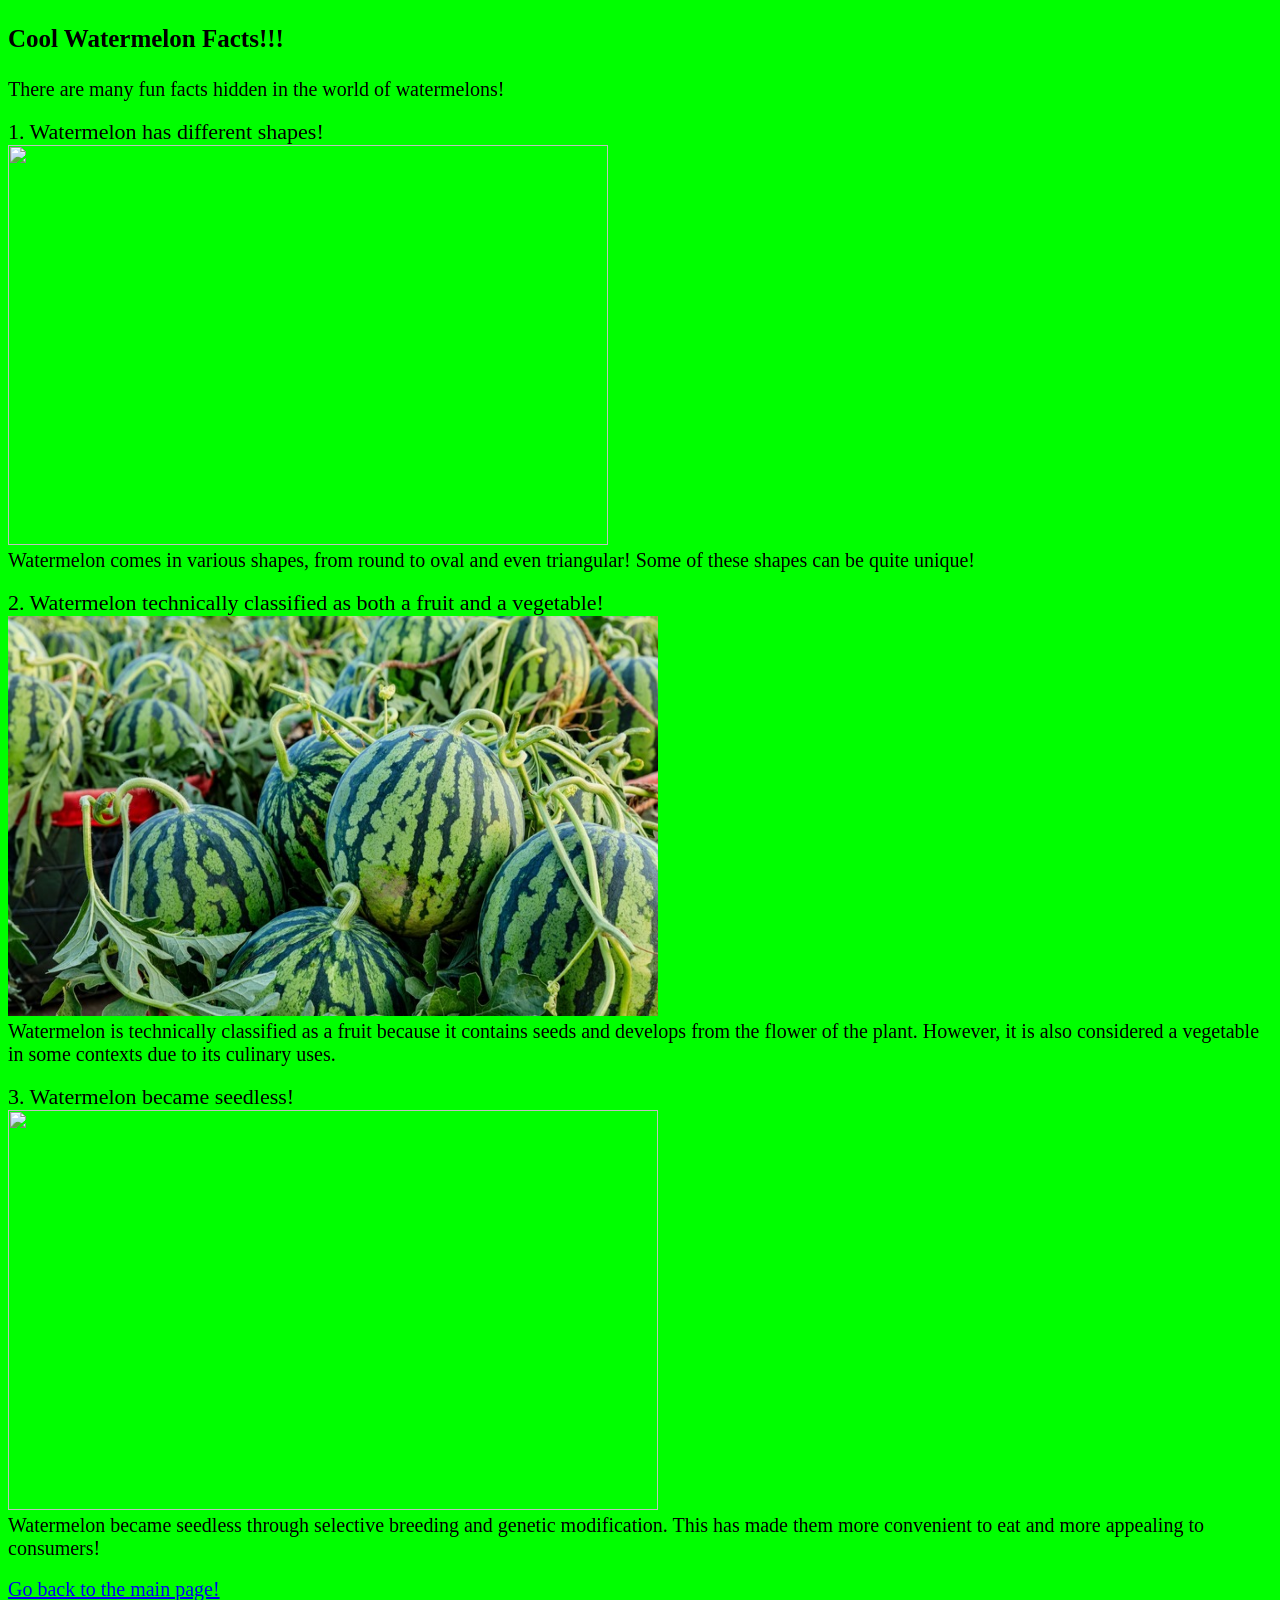
==== Facts.html @ e5c2ecfd "added favicon and pages" ====
<!DOCTYPE html>
<html>
    <head>
        <title>Watermelon Facts!!!</title>
        <link rel="stylesheet" href="style.css">
        <link rel="icon" type="image/x-icon" href="Blackhole.gif">
    </head>
    <body3>
        <h3>Cool Watermelon Facts!!!</h3>
        <p2>There are many fun facts hidden in the world of watermelons!</p2>
        <br>
        <br>
        <numbered list>
            <ol1>1. Watermelon has different shapes!</ol1>
                <br>
                <img src="shapes.jpg"
                height="400" width="600">
                <br>
                <p3>Watermelon comes in various shapes, from round to oval and even triangular! Some of these shapes can be quite unique!</p3>
            <br>
            <br>
            <ol2>2. Watermelon technically classified as both a fruit and a vegetable!</ol2>
                <br>
                <img src="F&V.jpg"
                height="400" width="650">
                <br>
                <p4>Watermelon is technically classified as a fruit because it contains seeds and develops from the flower of the plant. However, it is also considered a vegetable in some contexts due to its culinary uses.</p4>
            <br>
            <br>
            <ol3>3. Watermelon became seedless!</ol3>
                <br>
                <img src="seedless.jpg"
                height="400" width="650">
                <br>
                <p5>Watermelon became seedless through selective breeding and genetic modification. This has made them more convenient to eat and more appealing to consumers!</p5>
        </numbered list>
        <br>
        <br>
        <a href="../index.html">Go back to the main page!</a>
    </body3>
</html>
---- style.css ----
body{
    background-color:lime;
}

p1 {
    font-size: 20px;
}

figcaption {
    font-size: 18px;
}

h3 {
    font-size: 25px;
}

p2 {
    font-size: 20px;
}

p3 {
    font-size: 20px;
}

p4 {
    font-size: 20px;
}

p5 {
    font-size: 20px;
}

ol1 {
    font-size: 22px;
}

ol2 {
    font-size: 22px;
}

ol3 {
    font-size: 22px;
}

a {
    font-size: 20px;
}
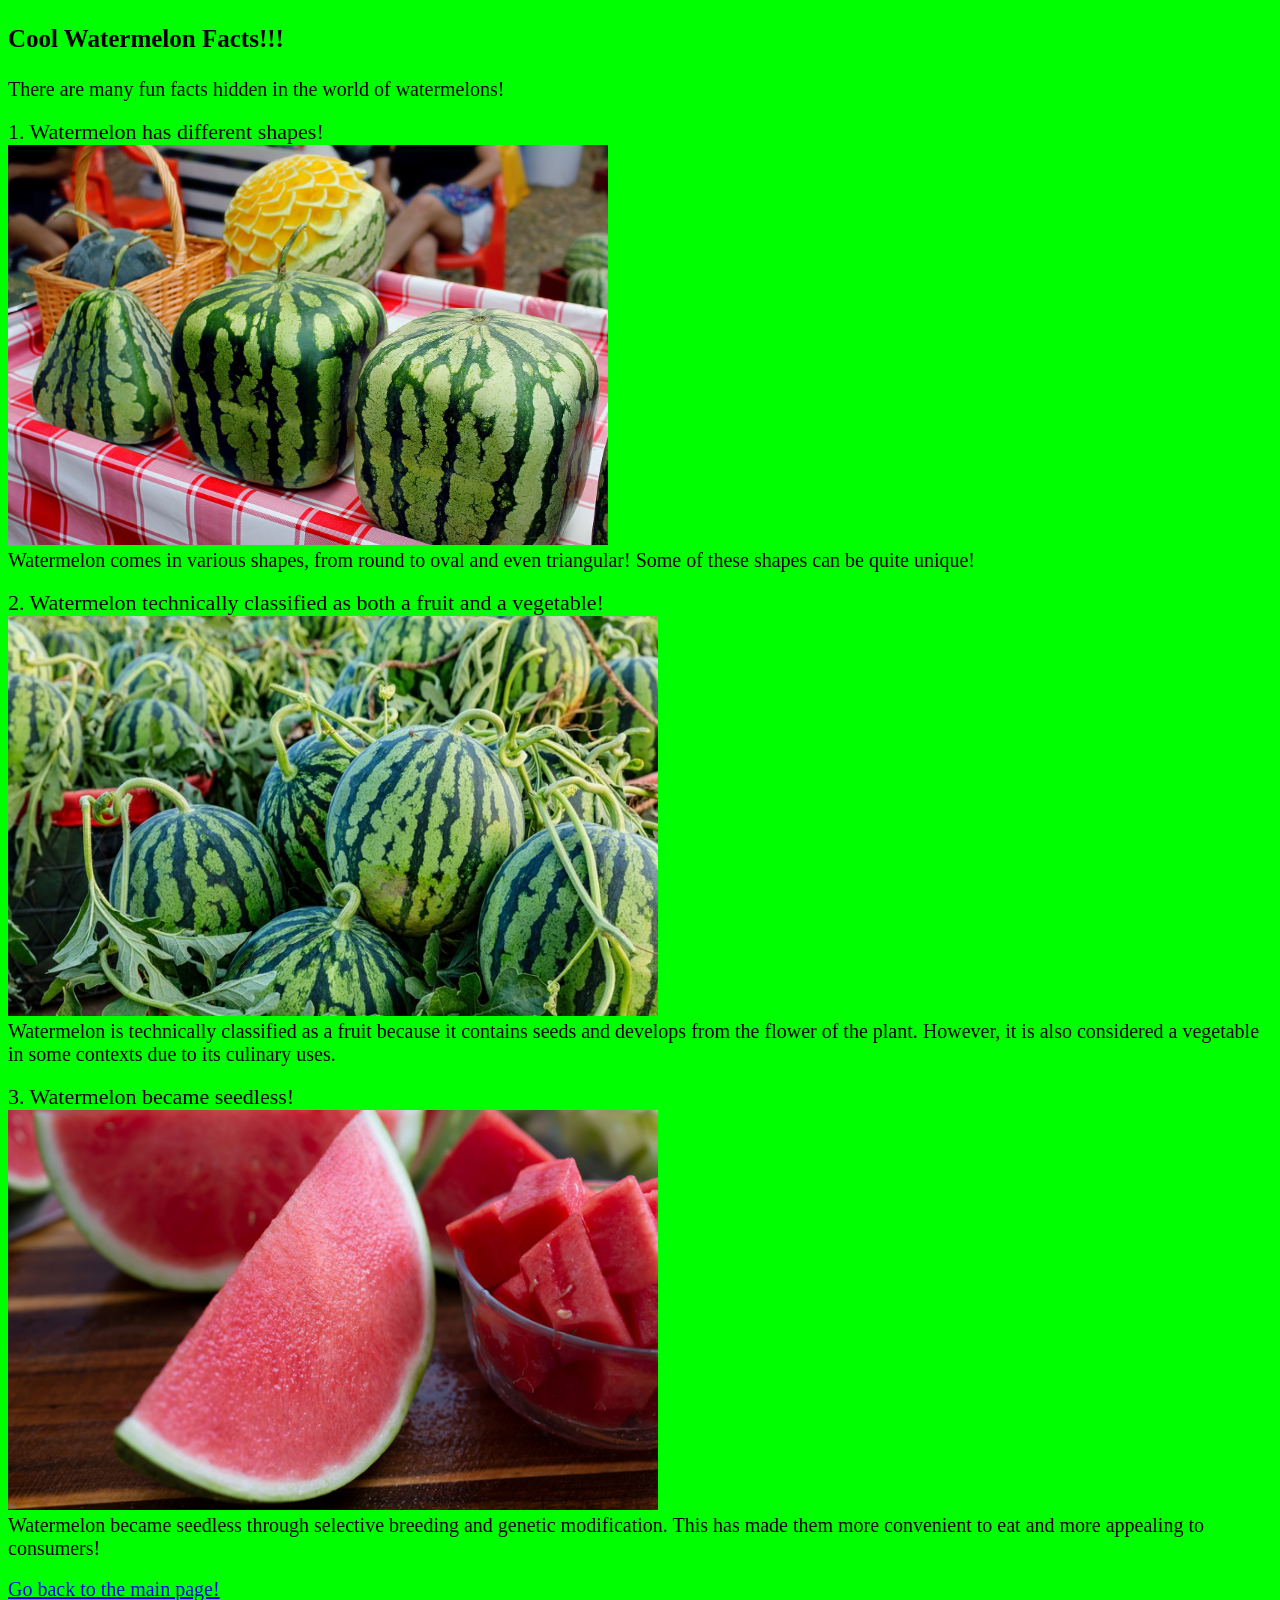
==== commit d7fe0b0f: "Update Facts.html Debugging images" ====
--- a/Facts.html
+++ b/Facts.html
@@ -13,7 +13,7 @@
         <numbered list>
             <ol1>1. Watermelon has different shapes!</ol1>
                 <br>
-                <img src="shapes.jpg"
+                <img src="Shapes.jpg"
                 height="400" width="600">
                 <br>
                 <p3>Watermelon comes in various shapes, from round to oval and even triangular! Some of these shapes can be quite unique!</p3>
@@ -29,13 +29,13 @@
             <br>
             <ol3>3. Watermelon became seedless!</ol3>
                 <br>
-                <img src="seedless.jpg"
+                <img src="Seedless.jpg"
                 height="400" width="650">
                 <br>
                 <p5>Watermelon became seedless through selective breeding and genetic modification. This has made them more convenient to eat and more appealing to consumers!</p5>
         </numbered list>
         <br>
         <br>
-        <a href="../index.html">Go back to the main page!</a>
+        <a href="../PersonalWebsite/index.html">Go back to the main page!</a>
     </body3>
 </html>
